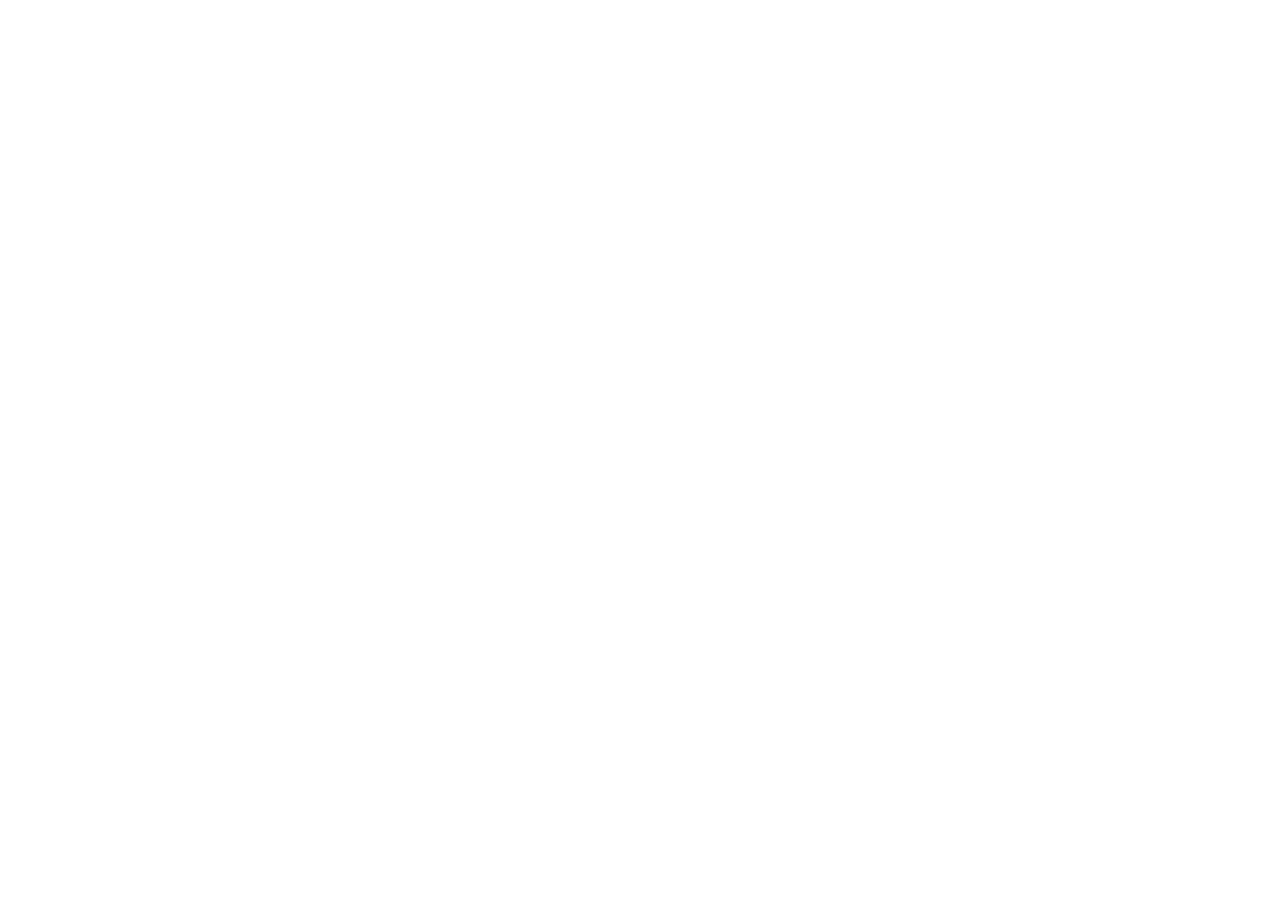
==== index.html @ 1fc1d1d5 "Képek és adatok gűjtése" ====
<!DOCTYPE html>
<html lang="en">
<head>
    <meta charset="UTF-8">
    <meta name="viewport" content="width=device-width, initial-scale=1.0">
    <link rel="stylesheet" href="css/style.css">
    <title>Kezőoldal</title>
</head>
<body>
    
</body>
</html>
---- css/style.css ----
* {
    box-sizing: border-box;
}

body {
    margin: 0;
    color: lightgreen;
    font-family: Georgia, 'Times New Roman', Times, serif;
}
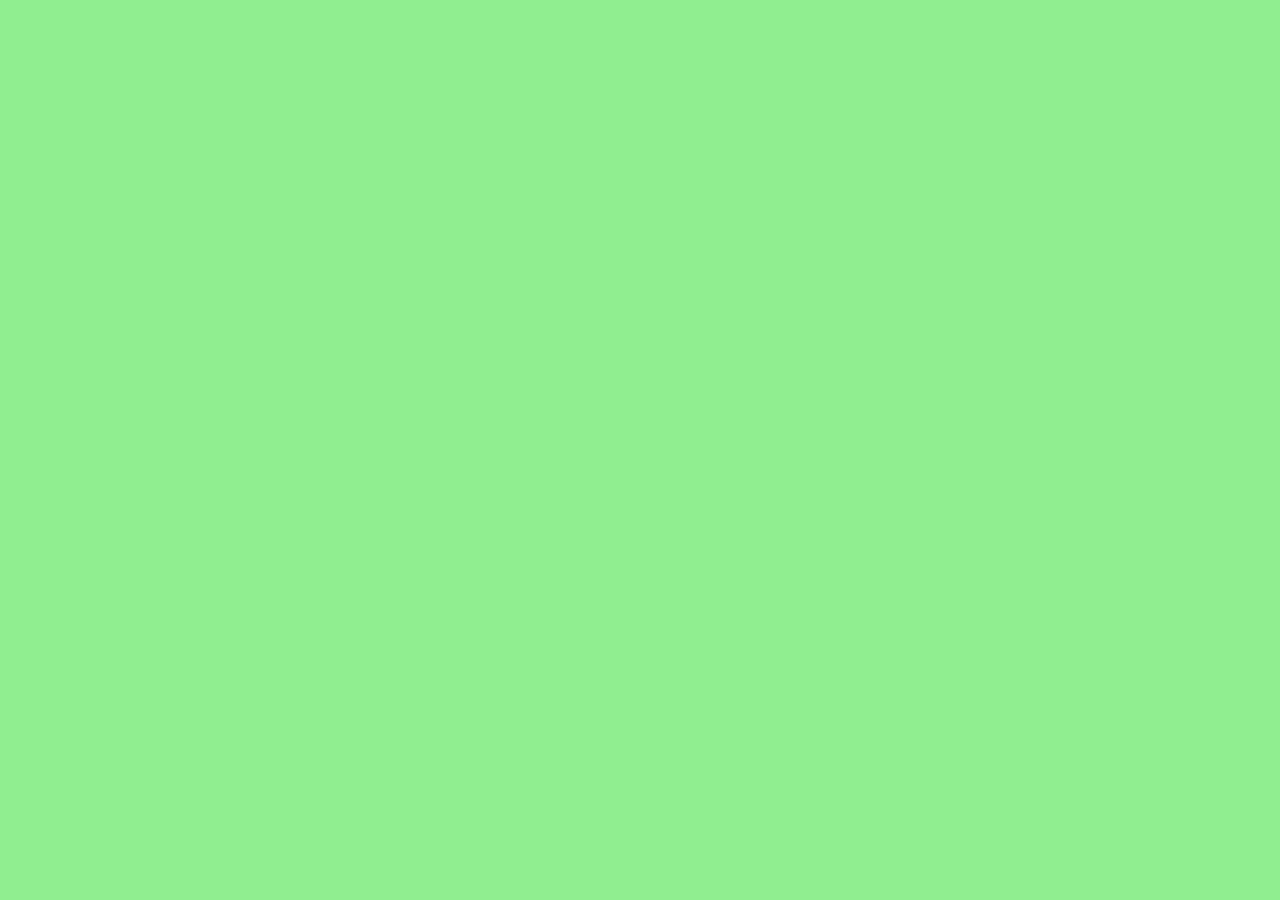
==== commit 860ebb2f: "kész az oldal szerkezete" ====
--- a/index.html
+++ b/index.html
@@ -3,7 +3,7 @@
 <head>
     <meta charset="UTF-8">
     <meta name="viewport" content="width=device-width, initial-scale=1.0">
-    <link rel="stylesheet" href="css/style.css">
+    <link rel="stylesheet" href="../css/style.css">
     <title>Kezőoldal</title>
 </head>
 <body>
--- a/css/style.css
+++ b/css/style.css
@@ -4,6 +4,57 @@
 
 body {
     margin: 0;
-    color: lightgreen;
+    color: black;
     font-family: Georgia, 'Times New Roman', Times, serif;
+    background-color: lightgreen;
+}
+
+.wrapper {
+    max-width: 800px;
+    margin: 40px auto;
+}
+
+header {
+    height: 360px;
+    position: relative;
+    background: url("../pics/kutyak.jpg");
+}
+
+main {
+    background: lightgrey;
+    padding: 40px;
+}
+
+.content {
+    background-color: lightgreen;
+}
+
+nav {
+    background: rgba(190,0,0,0.8);
+    position: sticky;
+    top: 0;
+    left: 0;
+    right: 0;
+}
+
+nav ul {
+    margin: 0;
+    padding: 0;
+    list-style: none;
+}
+
+nav>ul>li {
+    float: left;
+}
+
+nav a {
+    text-decoration: none;
+    padding: 20px;
+    color: darkgoldenrod;
+    display: block;
+    background-color: brown;
+}
+
+nav a:hover {
+    background:blue;
 }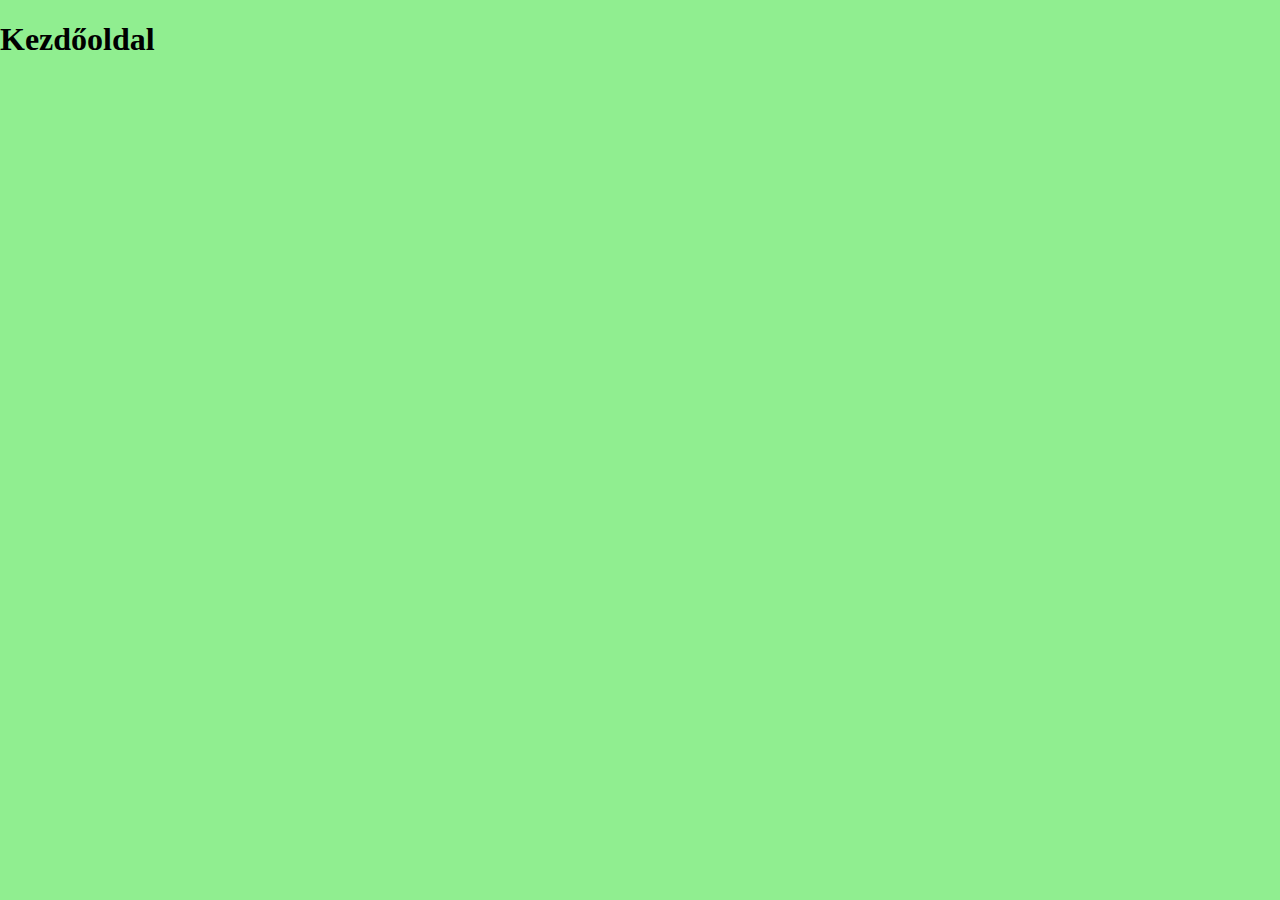
==== commit d07e7ae1: "újabb adatok bevitele" ====
--- a/index.html
+++ b/index.html
@@ -7,6 +7,6 @@
     <title>Kezőoldal</title>
 </head>
 <body>
-    
+    <h1>Kezdőoldal</h1>
 </body>
 </html>--- a/css/style.css
+++ b/css/style.css
@@ -56,5 +56,9 @@
 }
 
 nav a:hover {
-    background:blue;
-}+    background:lightblue;
+}
+
+.rclick, .lclick {
+    color: red;
+}
